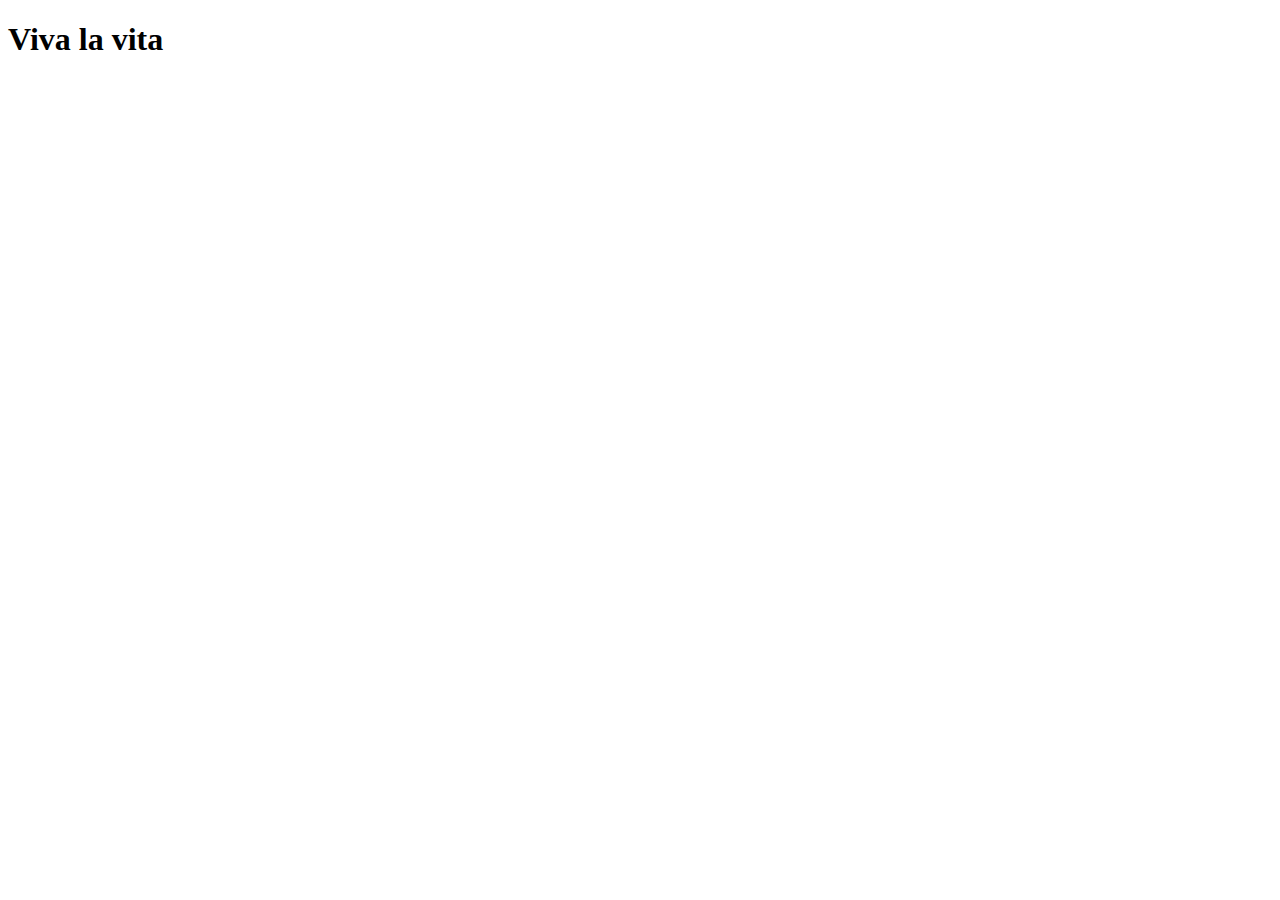
==== index.html @ 02fe5a4f "one commit" ====
<!DOCTYPE html>
<html lang="en">
<head>
    <meta charset="UTF-8">
    <meta name="viewport" content="width=device-width, initial-scale=1.0">
    <title>Document</title>
</head>
<body>
    <h1>Viva la vita</h1>
</body>
</html>
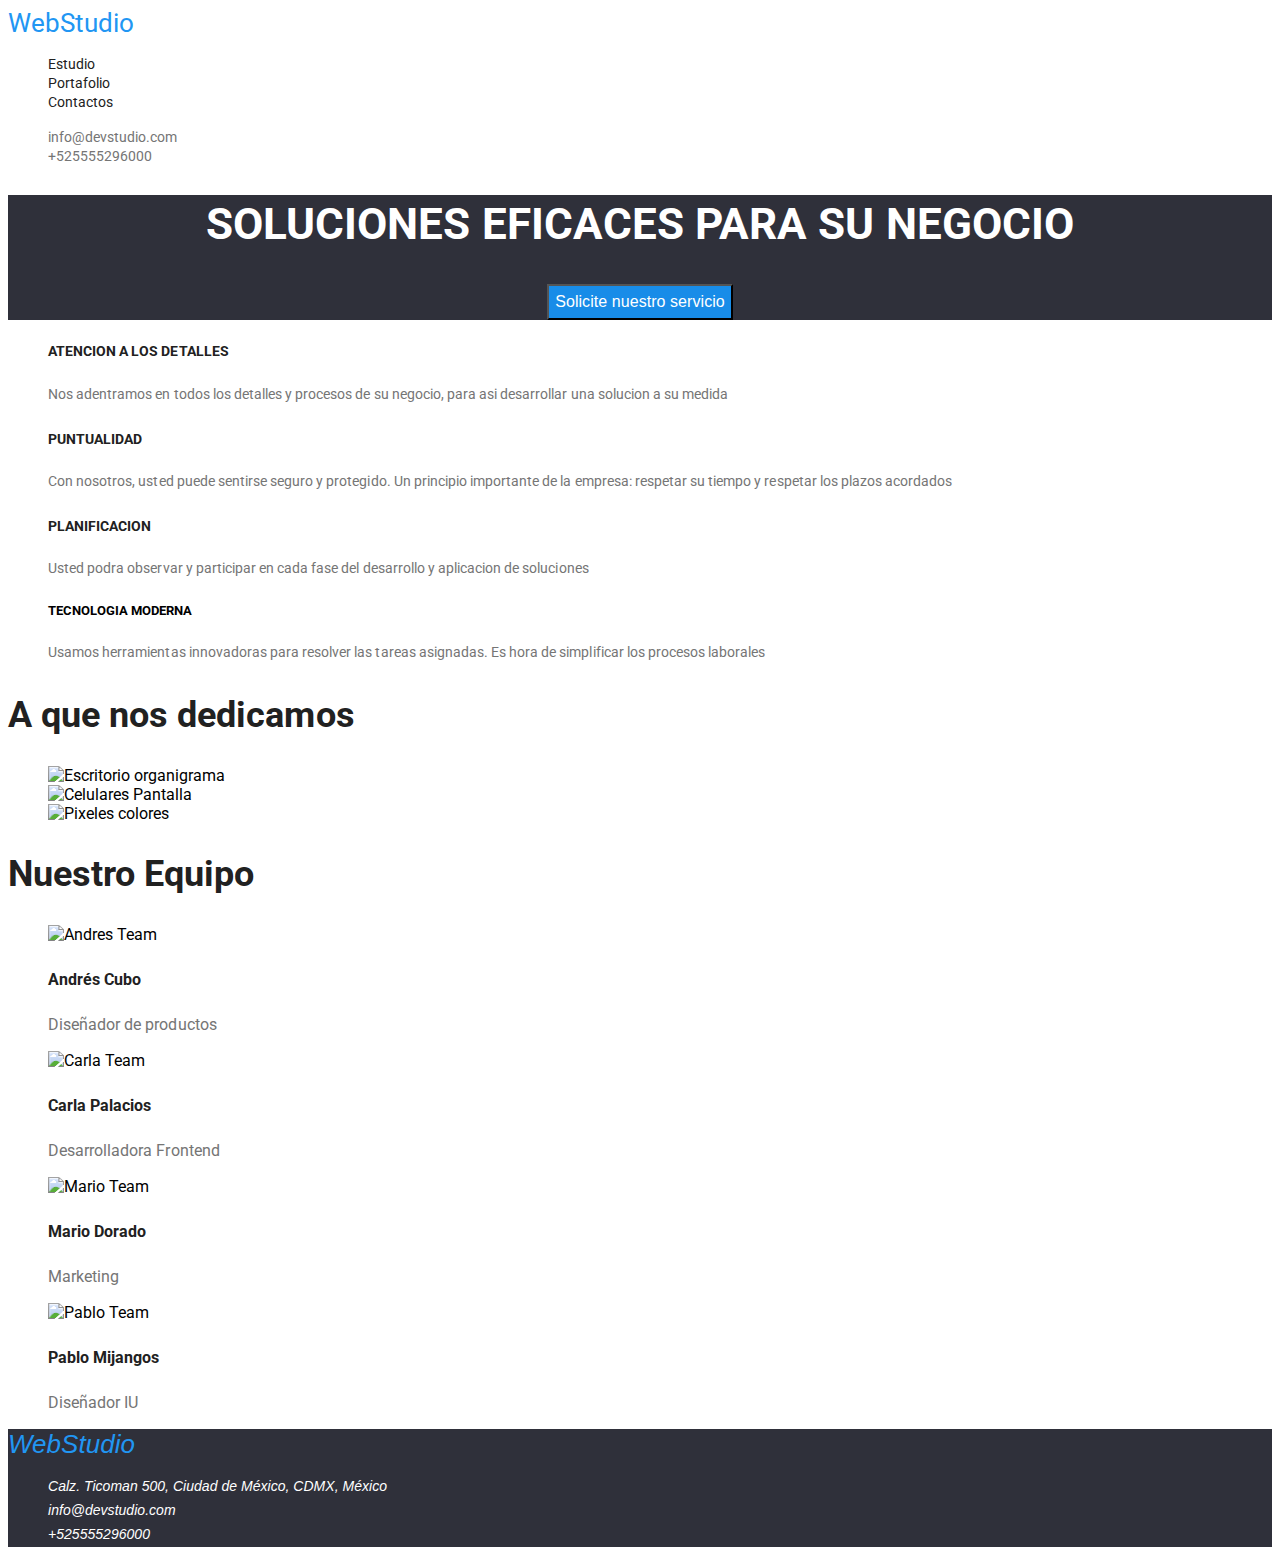
==== commit a3f39389: "third try" ====
--- a/index.html
+++ b/index.html
@@ -1,11 +1,120 @@
 <!DOCTYPE html>
 <html lang="en">
-<head>
-    <meta charset="UTF-8">
-    <meta name="viewport" content="width=device-width, initial-scale=1.0">
-    <title>Document</title>
-</head>
-<body>
-    <h1>Viva la vita</h1>
-</body>
-</html>+  <head>
+    <meta charset="UTF-8" />
+    <meta name="viewport" content="width=device-width, initial-scale=1.0" />
+    <title>WebStudio</title>
+    <link rel="stylesheet" href="./css/styless.css" />
+  </head>
+
+  <body class="body">
+    <header>
+      <nav><a class="weblogo" href="#">WebStudio</a></nav>
+      <ul class="list">
+        <li><a href="./index.html" class="head_link">Estudio</a></li>
+        <li><a href="./portfolio.html" class="head_link">Portafolio</a></li>
+        <li><a href="#" class="head_link">Contactos</a></li>
+      </ul>
+      <ul class="list">
+        <li><a class="head_info" href="mailto:info@devstudio.com">info@devstudio.com</a></li>
+        <li><a class="head_info" href="tel:+525555296000">+525555296000</a></li>
+      </ul>
+    </header>
+
+    <main>
+      <div class="principal_title">
+        <h1 class="title">SOLUCIONES EFICACES PARA SU NEGOCIO</h1>
+        <button type="button" class="firstbutton">Solicite nuestro servicio</button>
+      </div>
+      <ul class="list">
+        <li>
+          <h5 class="princ_skills">ATENCION A LOS DETALLES</h5>
+          <p class="Parrafos_skill">
+            Nos adentramos en todos los detalles y procesos de su negocio, para asi desarrollar una
+            solucion a su medida
+          </p>
+        </li>
+        <li>
+          <h5 class="princ_skills">PUNTUALIDAD</h5>
+          <p class="Parrafos_skill">
+            Con nosotros, usted puede sentirse seguro y protegido. Un principio importante de la
+            empresa: respetar su tiempo y respetar los plazos acordados
+          </p>
+        </li>
+        <li>
+          <h5 class="princ_skills">PLANIFICACION</h5>
+          <p class="Parrafos_skill">
+            Usted podra observar y participar en cada fase del desarrollo y aplicacion de soluciones
+          </p>
+        </li>
+        <li>
+          <h5 class="princ_skill">TECNOLOGIA MODERNA</h5>
+          <p class="Parrafos_skill">
+            Usamos herramientas innovadoras para resolver las tareas asignadas. Es hora de
+            simplificar los procesos laborales
+          </p>
+        </li>
+      </ul>
+      <h2 class="subtis_principal">A que nos dedicamos</h2>
+      <ul class="list">
+        <li>
+          <img
+            src="Imagenes/NosdedicamosOrganigrama.jpg"
+            alt="Escritorio organigrama"
+            width="200"
+          />
+        </li>
+        <li>
+          <img src="Imagenes/NosdedicamosCelulares.jpg" alt="Celulares Pantalla" width="200" />
+        </li>
+        <li>
+          <img src="Imagenes/NosdedicamosColores.jpg" alt="Pixeles colores" width="200" />
+        </li>
+      </ul>
+      <h2 class="subtis_principal">Nuestro Equipo</h2>
+      <ul class="list">
+        <li>
+          <img src="Imagenes/TeamAndres.jpg" alt="Andres Team" width="200" />
+          <h5 class="team_name">Andrés Cubo</h5>
+          <p class="team_Parrafos">Diseñador de productos</p>
+        </li>
+        <li>
+          <img src="Imagenes/TeamCarla.jpg" alt="Carla Team" width="200" />
+          <h5 class="team_name">Carla Palacios</h5>
+          <p class="team_Parrafos">Desarrolladora Frontend</p>
+        </li>
+        <li>
+          <img src="Imagenes/TeamMario.jpg" alt="Mario Team" width="200" />
+          <h5 class="team_name">Mario Dorado</h5>
+          <p class="team_Parrafos">Marketing</p>
+        </li>
+        <li>
+          <img src="Imagenes/TeamPablo.jpg" alt="Pablo Team" width="200" />
+          <h5 class="team_name">Pablo Mijangos</h5>
+          <p class="team_Parrafos">Diseñador IU</p>
+        </li>
+      </ul>
+    </main>
+
+    <footer class="footer_info second_font">
+      <address>
+        <a href="#" class="weblogo">WebStudio</a>
+        <ul class="list">
+          <li>
+            <a
+              href="https://goo.gl/maps/LBk5PmbmgrjJrp6a9"
+              target="_blank"
+              rel="noopener noreferrer"
+              class="foot_info"
+              >Calz. Ticoman 500, Ciudad de México, CDMX, México</a
+            >
+          </li>
+          <li>
+            <a class="foot_info" href="mailto:info@devstudio.com">info@devstudio.com</a>
+          </li>
+          <li><a class="foot_info" href="tel:+525555296000">+525555296000</a></li>
+        </ul>
+      </address>
+    </footer>
+  </body>
+</html>
--- a/css/styless.css
+++ b/css/styless.css
@@ -0,0 +1,168 @@
+@import url('https://fonts.googleapis.com/css2?family=Roboto:wght@400;500;700;900&display=swap');
+
+.body {
+  font-family: 'Roboto', sans-serif;
+}
+
+@import url('https://fonts.googleapis.com/css2?family=Raleway:wght@700&family=Roboto:wght@400;500;700;900&display=swap');
+
+.second_font {
+  font-family: 'Raleway', sans-serif;
+}
+
+:root {
+  --parrafo-color: #757575;
+  --subtitulos-color: #212121;
+  --hover-color: #2196f3;
+  --princptittle-color: #ffffff;
+  --maibutton-color: #f5f4fa;
+}
+
+.weblogo {
+  color: var(--hover-color);
+  font-size: 26px;
+  letter-spacing: 0.03px;
+  line-height: 1.17;
+  text-decoration: none;
+}
+
+.head_link {
+  color: var(--subtitulos-color);
+  text-decoration: none;
+  font-size: 14px;
+  letter-spacing: 0.02px;
+  line-height: 1.17;
+}
+
+.head_link:hover {
+  color: var(--hover-color);
+}
+
+.head_info {
+  color: var(--parrafo-color);
+  text-decoration: none;
+  font-size: 14px;
+  letter-spacing: 0.02px;
+  line-height: 1.17;
+}
+
+.head_info:hover {
+  color: var(--hover-color);
+}
+
+.principal_title {
+  background-color: #2f303a;
+  text-align: center;
+}
+
+.title {
+  color: var(--princptittle-color);
+  font-size: 44px;
+  letter-spacing: 0.06px;
+  line-height: 1.36;
+}
+
+.firstbutton {
+  background-color: #188ce8;
+  color: var(--princptittle-color);
+  font-size: 16px;
+  letter-spacing: 0.06px;
+  line-height: 1.87;
+}
+
+.firstbutton:hover {
+  background-color: #188ce8;
+  color: var(--princptittle-color);
+  cursor: pointer;
+}
+
+.princ_skills {
+  color: var(--subtitulos-color);
+  font-size: 14px;
+  letter-spacing: 0.03px;
+  line-height: 1.17;
+}
+
+.Parrafos_skill {
+  color: var(--parrafo-color);
+  font-size: 14px;
+  letter-spacing: 0.03px;
+  line-height: 1.71;
+}
+
+.subtis_principal {
+  color: var(--subtitulos-color);
+  font-size: 36px;
+  letter-spacing: 0.03px;
+  line-height: 1.17;
+}
+
+.team_name {
+  color: var(--subtitulos-color);
+  font-size: 16px;
+  letter-spacing: 0.03px;
+  line-height: 1.17;
+}
+.team_Parrafos {
+  color: var(--parrafo-color);
+  font-size: 16px;
+  letter-spacing: 0.03px;
+  line-height: 1.17;
+}
+
+.potf_button {
+  text-align: center;
+}
+
+.main_button {
+  background: var(--maibutton-color);
+  color: var(--subtitulos-color);
+  font-size: 16px;
+  letter-spacing: 0.03px;
+  line-height: 1.62;
+  text-align: center;
+}
+
+.main_button:hover {
+  background-color: var(--hover-color);
+  color: var(--princptittle-color);
+  cursor: pointer;
+}
+
+.subtis_portf {
+  color: var(--subtitulos-color);
+  font-size: 18px;
+  letter-spacing: 0.06;
+  line-height: 2;
+}
+
+.potf_parrafo {
+  color: var(--parrafo-color);
+  font-size: 16px;
+  letter-spacing: 0.03px;
+  line-height: 1.87;
+}
+
+.footer_info {
+  background-color: #2f303a;
+}
+
+.foot_info {
+  color: var(--princptittle-color);
+  text-decoration: none;
+  font-size: 14px;
+  letter-spacing: 0.03px;
+  line-height: 1.7;
+}
+
+.foot_info:hover {
+  color: var(--hover-color);
+}
+
+.list {
+  list-style: none;
+}
+
+.title_portfolio {
+  display: none;
+}
